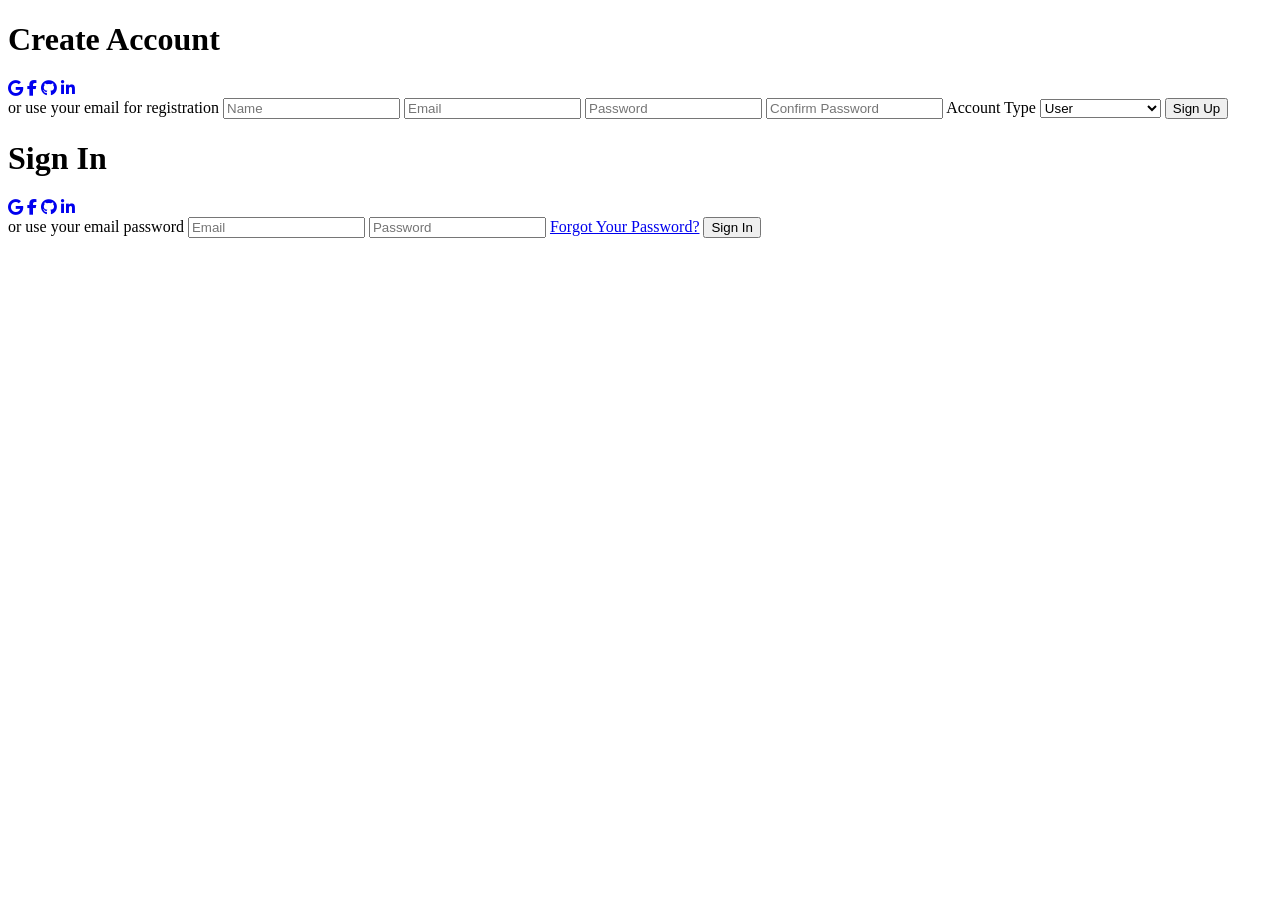
==== Login/Login_register.html @ 3d62d79f "first commit" ====
<!DOCTYPE html>
<html lang="en">

<head>
    <meta charset="UTF-8">
    <meta name="viewport" content="width=device-width, initial-scale=1.0">
    <title>Login & Register</title>

    <link rel="stylesheet" href="style.css">

    <link rel="stylesheet" href="https://cdnjs.cloudflare.com/ajax/libs/font-awesome/6.4.0/css/all.min.css">
</head>

<body>

    <div class="container">

        <div class="form-container sign-up-container">
            <form>
                <h1>Create Account</h1>

                <div class="social-container">
                    <a href="#"><i class="fab fa-google"></i></a>
                    <a href="#"><i class="fab fa-facebook-f"></i></a>
                    <a href="#"><i class="fab fa-github"></i></a>
                    <a href="#"><i class="fab fa-linkedin-in"></i></a>
                </div>

                <span>or use your email for registration</span>

                <input type="text" placeholder="Name">
                <input type="email" placeholder="Email">
                <input type="password" placeholder="Password">
                <input type="password" placeholder="Confirm Password">

                <label for="accountType">Account Type</label>
                <select id="accountType" onchange="toggleCompanyField()">
                    <option value="user">User</option>
                    <option value="admin">Company Admin</option>
                </select>

                <div id="companyField" style="display:none;">
                    <input type="text" placeholder="Company Name">
                </div>

                <button type="submit">Sign Up</button>
            </form>
        </div>

        <div class="form-container sign-in-container">
            <form>
                <h1>Sign In</h1>

                <div class="social-container">
                    <a href="#"><i class="fab fa-google"></i></a>
                    <a href="#"><i class="fab fa-facebook-f"></i></a>
                    <a href="#"><i class="fab fa-github"></i></a>
                    <a href="#"><i class="fab fa-linkedin-in"></i></a>
                </div>

                <span>or use your email password</span>

                <input type="email" placeholder="Email">
                <input type="password" placeholder="Password">

                <a href="#">Forgot Your Password?</a>

                <button type="submit">Sign In</button>
            </form>
        </div>

    </div>

    <script>
        function toggleCompanyField() {
            const type = document.getElementById("accountType").value;
            const company = document.getElementById("companyField");

            if (type === "admin") {
                company.style.display = "block";
            } else {
                company.style.display = "none";
            }
        }
    </script>

</body>

</html>
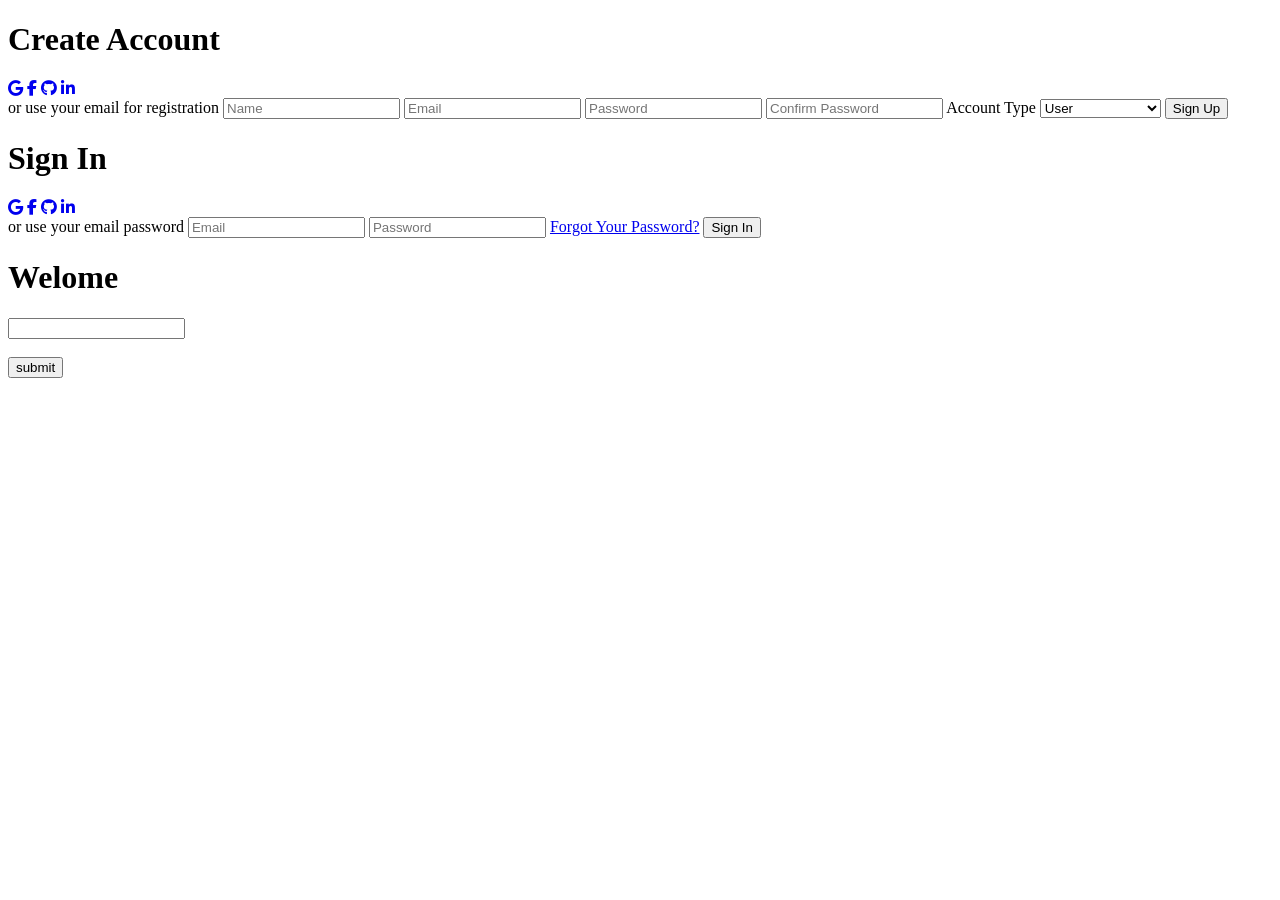
==== commit 249a8e3b: "Counter project" ====
--- a/Login/Login_register.html
+++ b/Login/Login_register.html
@@ -68,21 +68,14 @@
                 <button type="submit">Sign In</button>
             </form>
         </div>
-
+    
     </div>
 
-    <script>
-        function toggleCompanyField() {
-            const type = document.getElementById("accountType").value;
-            const company = document.getElementById("companyField");
 
-            if (type === "admin") {
-                company.style.display = "block";
-            } else {
-                company.style.display = "none";
-            }
-        }
-    </script>
+    <h1 id = "myH1">Welome</h1>
+    <input id="text"><br><br>
+    <button id="mysubmit">submit</button>
+    <script src="test.js"></script>
 
 </body>
 
